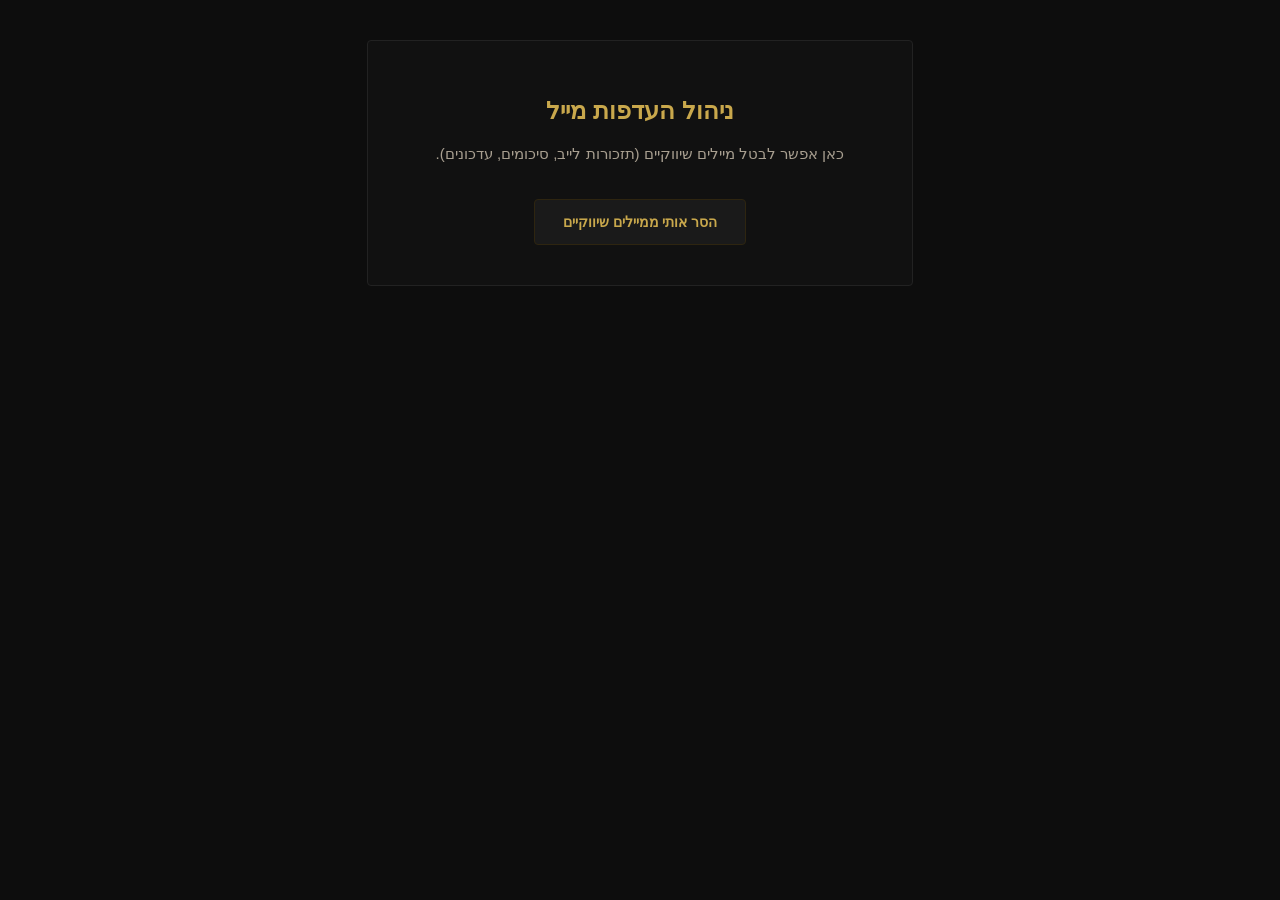
==== preferences/index.html @ bb0bc6a9 "Email unsubscribe/preferences pages (GitHub Pages) Static UI for stream.bot email opt-out; the opt-o" ====
<!DOCTYPE html>
<html lang="he" dir="rtl">
<head>
<meta charset="UTF-8">
<meta name="viewport" content="width=device-width, initial-scale=1.0">
<meta name="robots" content="noindex">
<title>ניהול העדפות מייל</title>
<link rel="stylesheet" href="../assets/prefs.css">
</head>
<body>
<div class="card">
  <h1>ניהול העדפות מייל</h1>
  <p>כאן אפשר לבטל מיילים שיווקיים (תזכורות לייב, סיכומים, עדכונים).</p>
  <p id="email" class="email"></p>
  <a id="unsub" class="btn" href="#">הסר אותי ממיילים שיווקיים</a>
</div>
<script>
(function () {
  var q = new URLSearchParams(location.search);
  var e = q.get("e") || "", t = q.get("t") || "";
  try { document.getElementById("email").textContent = atob(e.replace(/-/g, "+").replace(/_/g, "/")); } catch (err) {}
  document.getElementById("unsub").href =
    "../unsubscribe/?e=" + encodeURIComponent(e) + "&t=" + encodeURIComponent(t);
})();
</script>
</body>
</html>
---- assets/prefs.css ----
body {
  background: #0d0d0d;
  font-family: Arial, sans-serif;
  color: #e8e0d0;
  direction: rtl;
  text-align: center;
  margin: 0;
  padding: 40px 20px;
}
.card {
  max-width: 480px;
  margin: 0 auto;
  background: #111;
  border: 1px solid #222;
  padding: 40px 32px;
  border-radius: 4px;
}
h1 { font-size: 24px; color: #c9a84c; margin-bottom: 16px; }
p { font-size: 15px; line-height: 1.7; color: #a89f90; }
.email { color: #6b6358; font-size: 13px; margin: 20px 0; direction: ltr; }
.btn {
  display: inline-block;
  padding: 14px 28px;
  font-size: 14px;
  font-weight: 600;
  background: #1a1a1a;
  color: #c9a84c;
  text-decoration: none;
  border: 1px solid #2e2510;
  border-radius: 4px;
  margin-top: 12px;
  cursor: pointer;
}
.spinner { color: #6b6358; font-size: 14px; }
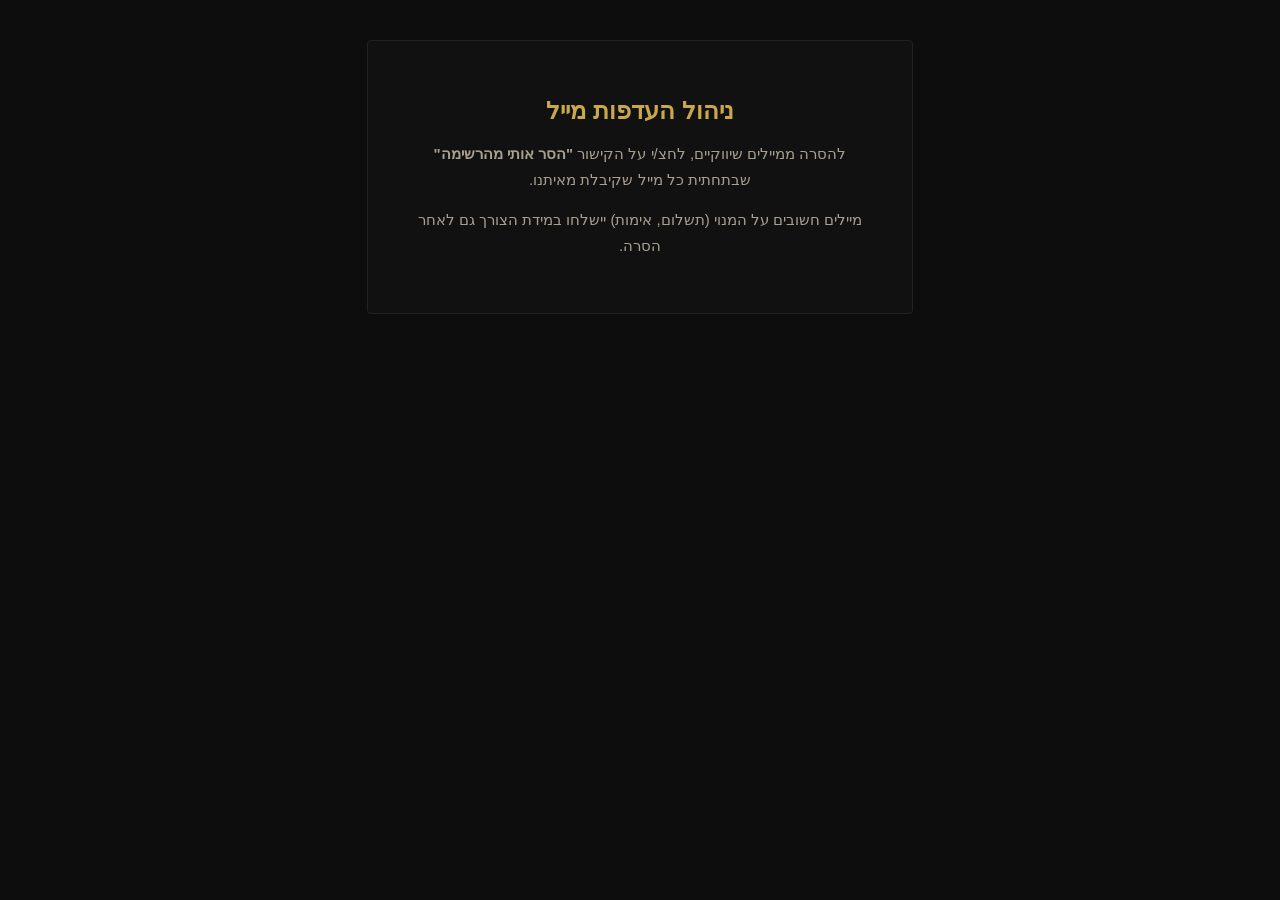
==== commit ac8885d6: "Static-only pages: opt-out is recorded via Brevo click-event harvesting No API calls, no secrets — t" ====
--- a/preferences/index.html
+++ b/preferences/index.html
@@ -10,18 +10,12 @@
 <body>
 <div class="card">
   <h1>ניהול העדפות מייל</h1>
-  <p>כאן אפשר לבטל מיילים שיווקיים (תזכורות לייב, סיכומים, עדכונים).</p>
-  <p id="email" class="email"></p>
-  <a id="unsub" class="btn" href="#">הסר אותי ממיילים שיווקיים</a>
+  <p>
+    להסרה ממיילים שיווקיים, לחצ/י על הקישור
+    <strong>"הסר אותי מהרשימה"</strong>
+    שבתחתית כל מייל שקיבלת מאיתנו.
+  </p>
+  <p>מיילים חשובים על המנוי (תשלום, אימות) יישלחו במידת הצורך גם לאחר הסרה.</p>
 </div>
-<script>
-(function () {
-  var q = new URLSearchParams(location.search);
-  var e = q.get("e") || "", t = q.get("t") || "";
-  try { document.getElementById("email").textContent = atob(e.replace(/-/g, "+").replace(/_/g, "/")); } catch (err) {}
-  document.getElementById("unsub").href =
-    "../unsubscribe/?e=" + encodeURIComponent(e) + "&t=" + encodeURIComponent(t);
-})();
-</script>
 </body>
 </html>
